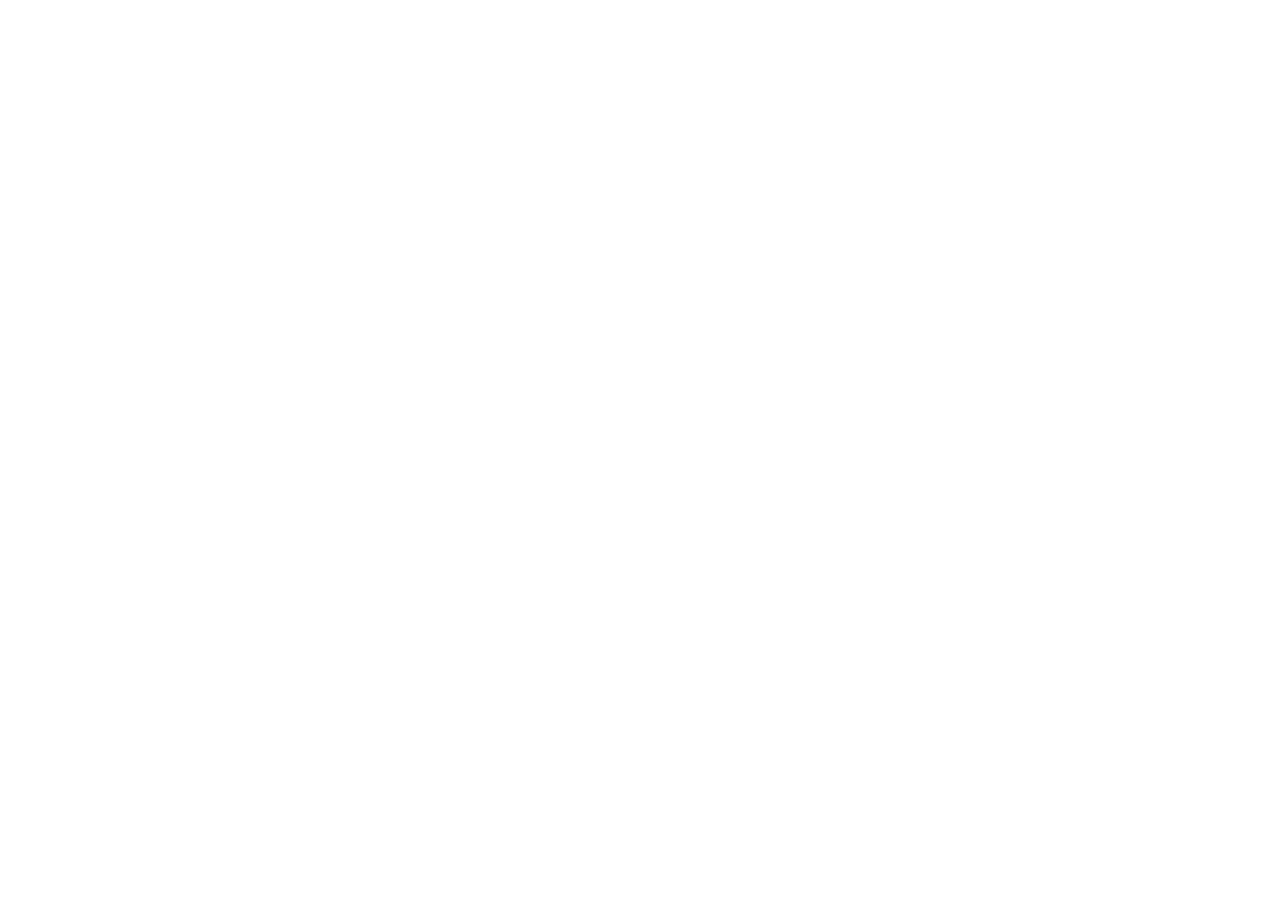
==== conclusao.html @ 861b125f "Cria conjunto hmtl e css da página de conclusão do projeto" ====
<!DOCTYPE html>
<html>
<head>
    <meta charset='utf-8'>
    <meta http-equiv='X-UA-Compatible' content='IE=edge'>
    <title>Page Title</title>
    <meta name='viewport' content='width=device-width, initial-scale=1'>
    <link rel='stylesheet' type='text/css' media='screen' href='conclusao.css'>
    <script src='main.js'></script>
</head>
<body>
    
</body>
</html>
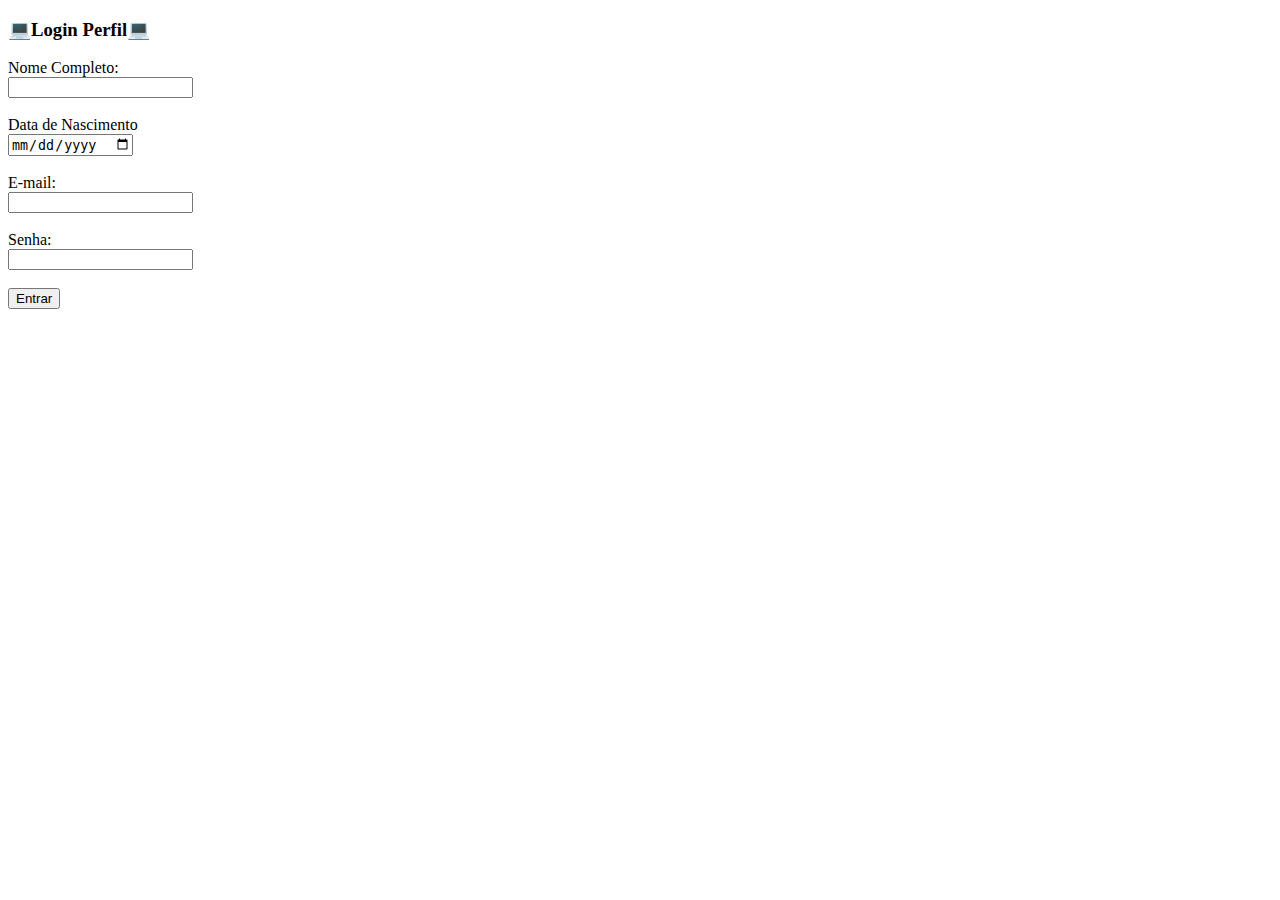
==== commit 69184c37: "Cria estrutura html" ====
--- a/conclusao.html
+++ b/conclusao.html
@@ -9,6 +9,19 @@
     <script src='main.js'></script>
 </head>
 <body>
-    
+    <div class="container">
+        <form action="" class="form">
+         <h3>💻Login Perfil💻</h3>
+         <label for="">Nome Completo:</label><br>
+         <input type="name" name="" id=""><br><br>
+         <label for="">Data de Nascimento</label><br>
+         <input type="date"><br><br>
+        <label for="">E-mail:</label><br>
+        <input type="email" name="" id=""><br><br>
+        <label for="">Senha:</label><br>
+        <input type="password" name="" id=""><br><br>
+        <button type="button">Entrar</button>
+        </form>
+    </div>
 </body>
 </html>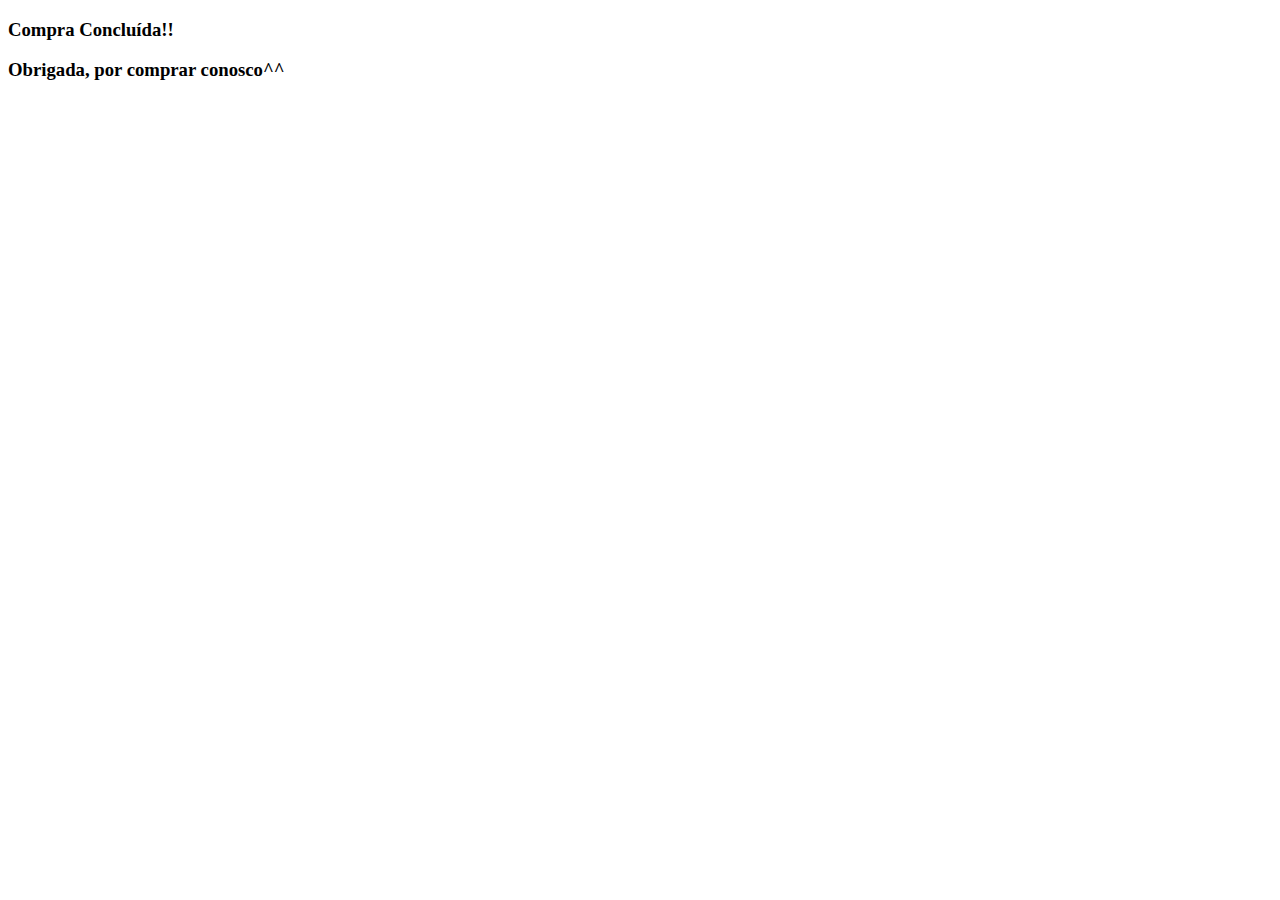
==== commit 35938215: "Cria frase de conclusão de compra" ====
--- a/conclusao.html
+++ b/conclusao.html
@@ -3,7 +3,7 @@
 <head>
     <meta charset='utf-8'>
     <meta http-equiv='X-UA-Compatible' content='IE=edge'>
-    <title>Page Title</title>
+    <title>Concluído</title>
     <meta name='viewport' content='width=device-width, initial-scale=1'>
     <link rel='stylesheet' type='text/css' media='screen' href='conclusao.css'>
     <script src='main.js'></script>
@@ -11,16 +11,8 @@
 <body>
     <div class="container">
         <form action="" class="form">
-         <h3>💻Login Perfil💻</h3>
-         <label for="">Nome Completo:</label><br>
-         <input type="name" name="" id=""><br><br>
-         <label for="">Data de Nascimento</label><br>
-         <input type="date"><br><br>
-        <label for="">E-mail:</label><br>
-        <input type="email" name="" id=""><br><br>
-        <label for="">Senha:</label><br>
-        <input type="password" name="" id=""><br><br>
-        <button type="button">Entrar</button>
+         <h3>Compra Concluída!!</h3>
+         <h3>Obrigada, por comprar conosco^^</h3>
         </form>
     </div>
 </body>
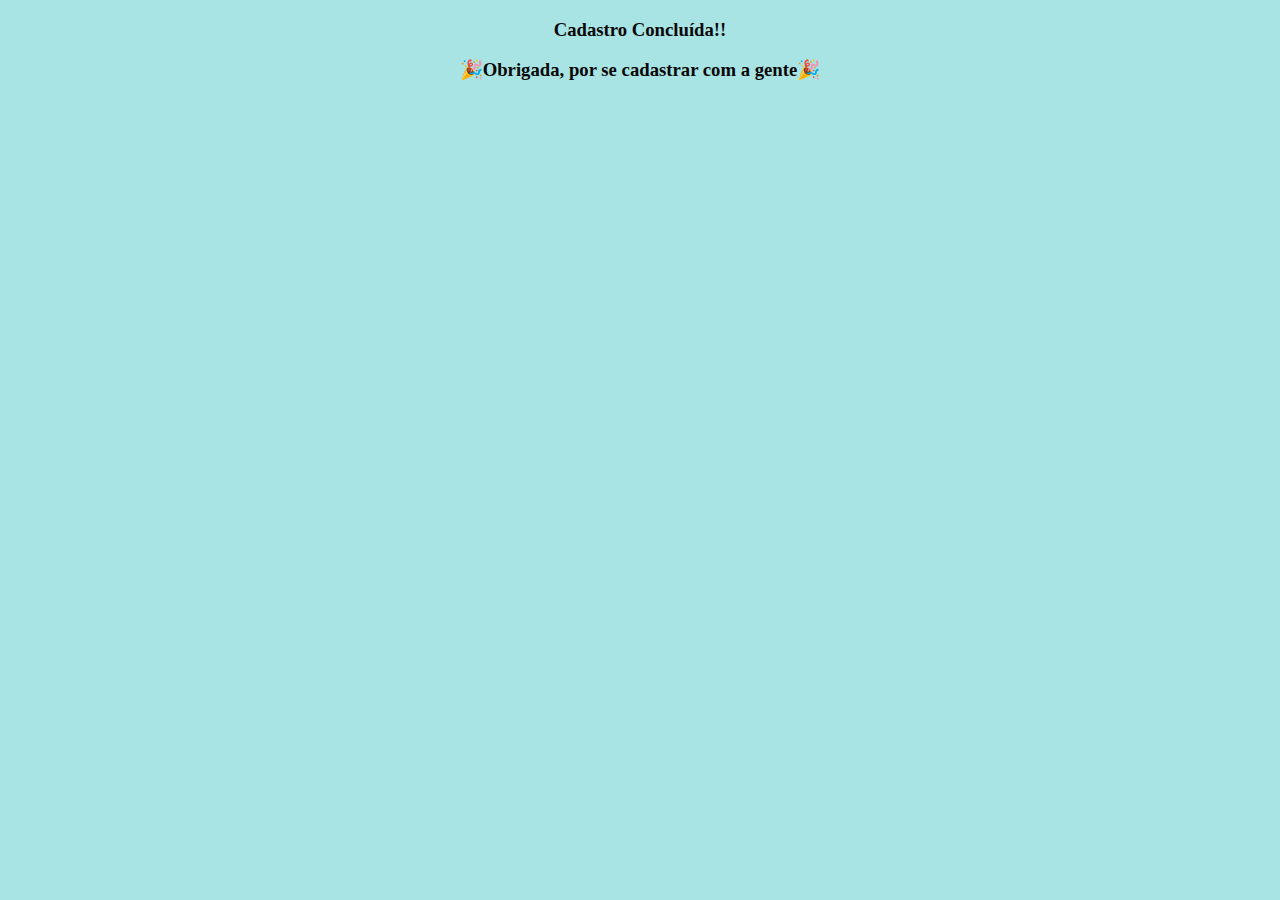
==== commit badb786a: "Reorganiza os elementos do código" ====
--- a/conclusao.html
+++ b/conclusao.html
@@ -11,8 +11,8 @@
 <body>
     <div class="container">
         <form action="" class="form">
-         <h3>Compra Concluída!!</h3>
-         <h3>Obrigada, por comprar conosco^^</h3>
+         <h3>Cadastro Concluída!!</h3>
+         <h3>🎉Obrigada, por se cadastrar com a gente🎉</h3>
         </form>
     </div>
 </body>
--- a/conclusao.css
+++ b/conclusao.css
@@ -0,0 +1,20 @@
+body{
+    background-color: rgb(168, 228, 228);
+}
+
+h3{
+    text-align: center;
+    
+}
+ 
+form{
+    color: rgb(10, 9, 9);
+}
+ 
+button{
+    background-color: rgb(145, 196, 196)
+    color: white;
+    width: 80px;
+    height: 30px;
+    font-weight: bolder;
+}